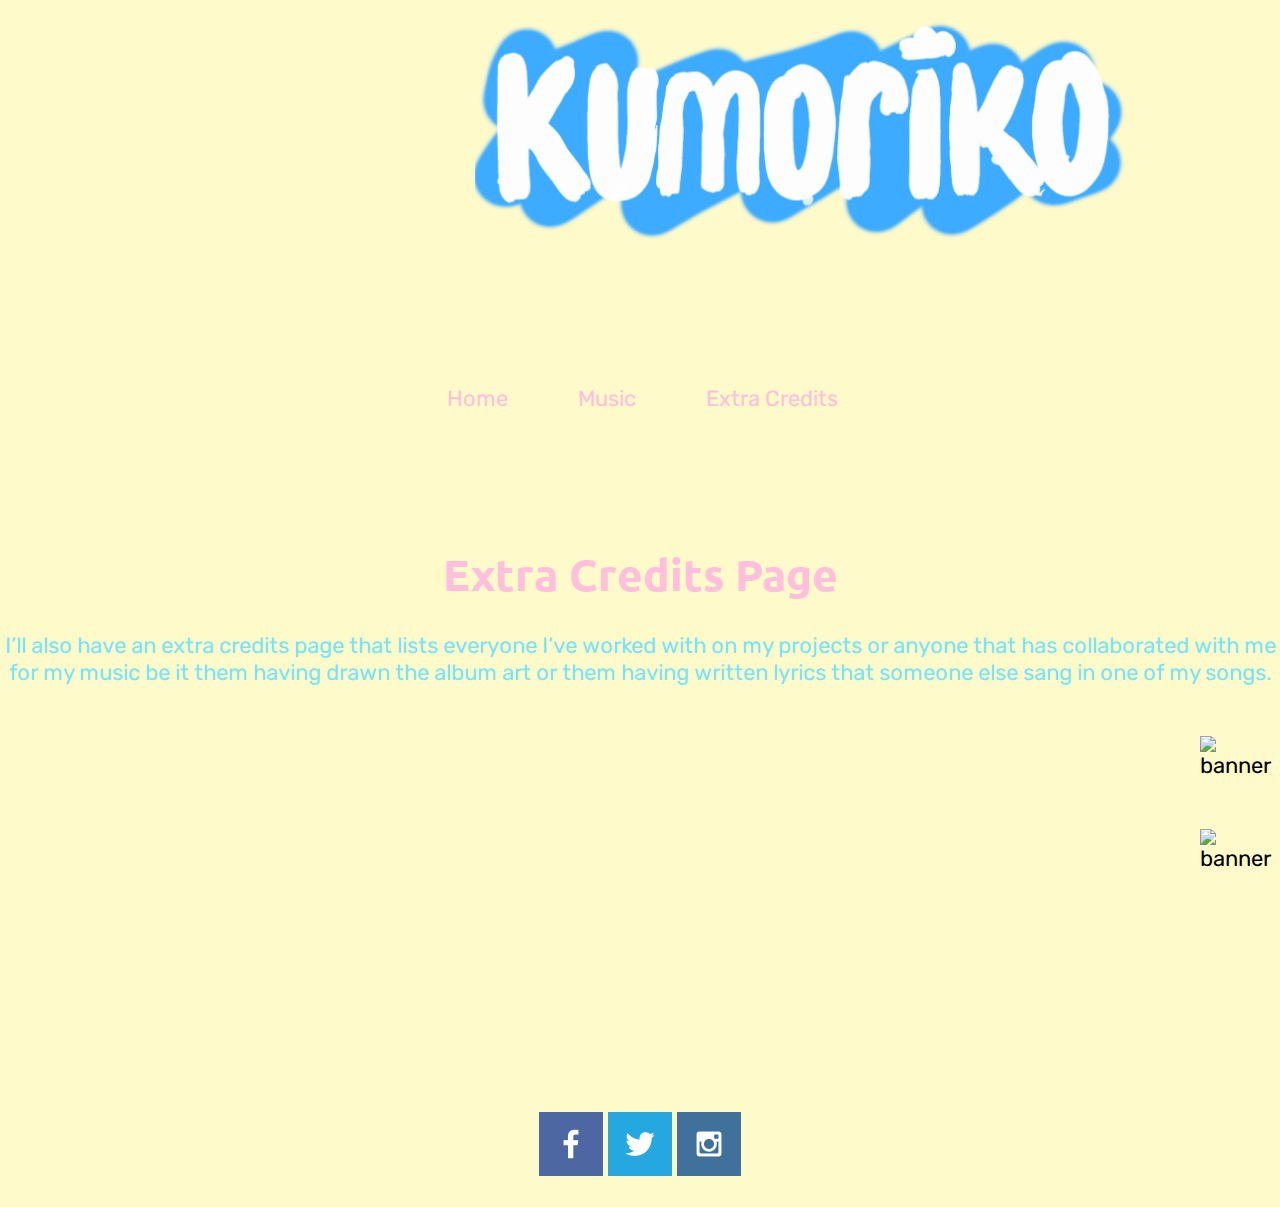
==== extra-credits.html @ 499773eb "3-page site!!" ====
<!DOCTYPE html>
<html lang="en">
<head>
    <style>
@import url('https://fonts.googleapis.com/css2?family=Rubik:wght@300&family=Ubuntu:wght@300&display=swap');
</style>
    <link rel="stylesheet" href="styles/style.css">
    <meta charset="UTF-8">
    <meta http-equiv="X-UA-Compatible" content="IE=edge">
    <meta name="viewport" content="width=device-width, initial-scale=1.0">
    <title>Kumoriko Music - Music</title>
</head>
<body>
    <div id="content">
        <header>
            <img class="logo" src="images/kumologo.png" alt="kumo logo">
            <nav>
                <a href="index.html">Home</a>
                <a href="music.html">Music</a>
                <a href="extra-credits.html">Extra Credits</a>
            </nav>
        </header>
            <section id="paragraphs">
                <h1 class="home-title">Extra Credits Page</h1>
                <p1>
                    I’ll also have an extra credits page that lists everyone I’ve worked with on my projects or anyone that has collaborated with me for my music be it them having drawn the album art or them having written lyrics that someone else sang in one of my songs. 
                </p1>
            </section>
        </div>
        <div>
            <img class="img1" src="images/cam clouds kumoriko banner.jpg" alt="banner">
            <img class="img2" src="images/nephi portrait by momocha.png" alt="banner">
        </div>
        <footer>
            <div class="social">
                <a href="https://facebook.com" target="_blank">
                    <img src="images/facebook.png" alt="fb icon">
                </a>
                <a href="https://twitter.com" target="_blank">
                    <img src="images/twitter.png" alt="twitter icon">
                </a>
                <a href="https://instagram.com" target="_blank">
                    <img src="images/instagram.png" alt="instagram icon">
                </a>
            </div>
        </footer>
    </div>
</body>
</html>
---- styles/style.css ----
#content {
    max-width: 1600px;
    margin: 0 auto;
}
#home-grid {
    display: grid;
    grid-template-columns: 10fr;
}
nav a {
    text-align: center;
    text-decoration: none;
}
nav {
    padding-right: 145px;
    display: flex;
    justify-content: center;
}
#paragraphs, .paragraph-2-title, .paragraph-3-title {
    text-align: center;
}
main section {
    text-align: center;
    box-sizing: border-box;
}
#background {
    height: 725px;
    grid-column: 1/11;
    grid-row: 4/9;
}

body {
    background-color: #FFFAC9;
    font-family: 'Rubik', Arial, Helvetica, sans-serif;
    font-size: 22px;
    margin: 0;
    padding: 0;
}
header {
    background-color: #FFFAC9;
    display: grid;
    grid-template-columns: 150px auto;
}
nav a:hover {
    background-color: #FFC7B4;
    color: #FFFAC9;
}
.book, .join {
    background-color: #75E5F8;
    color: #FFFAC9;
    text-decoration: none;
    font-size: 18px;
    padding: 15px 30px;
    margin-top: 50px;
    border-radius: 5px;
}
.book:hover, .join:hover {
    background-color: #FFC7B4;
    color: #FFFAC9;
}
#background {
    background-color: #FFFAC9;
}
.msg {
    background-color: #FFFAC9;
    line-height: 1.5em;
    padding: 35px;
    grid-column: 6/10;
    grid-row: 6/7;
    box-shadow: 5px 5px 10px #6f7364;
}
footer {
    background-color: #FFFAC9;
    color: #FFBFDD;
    padding: 25px 50px;
    margin-top: 200px;
    display: flex;
    justify-content: space-around;
    align-items: center;
}

nav a {
    background-color: #FFFAC9;
    color: #FFBFDD;
    padding: 35px;
    margin-top: 350px;
}
.home-title, .paragraph-2-title, .paragraph-3-title {
    background-color: #FFFAC9;
    color: #FFBFDD;
    font-family: 'Ubuntu', Arial, Helvetica, sans-serif;
    font-size: 2em;
    margin-top: 10px;
}
h4, h5, h6 {
    background-color: #FFFAC9;
    color: #FFBFDD;
    text-align: center;
}
p1, p2, p3 {
    background-color: #FFFAC9;
    color: #75E5F8;
    text-align: center;
}
h2 {
    background-color: #FFFAC9;
    color: #FFBFDD;
    margin: 0;
}
.msg h2 {
    background-color: #FFFAC9;
    color: #FFBFDD;
}
.msg p {
    background-color: #FFFAC9;
    color: #FFBFDD;
    font-size: .8em;
    padding-bottom: 15px;
}
footer a {
    background-color: #FFFAC9;
    color: #FFBFDD;
    text-decoration: none;
}
footer a:hover {
    color: #75E5F8;
}
.logo {
    padding-left: 475px;
    width: 650px;
    display: flex;
    justify-content: center;
}
#paragraphs {
    grid-column: 2/3;
    grid-row: 1/3;
    margin-top: 100px;
}
footer p {
    font-size: 1.2em;
}
footer p a:hover {
    text-decoration: underline;
}
footer .social img {
    padding-top: 15px;
}
#paragraph {
    text-align: center;
    font-size: larger;
} 

.img1 {
    padding-top: 50px;
    padding-left: 1200px;
    width: 800px;
}
.img2 {
    padding-top: 50px;
    padding-left: 1200px;
    width: 800px;
}

@media screen and (max-width: 900px) {
    .home-grid {
        display: block;
        height: auto;
    }
    nav, footer {
        flex-direction: column;
    }
    nav a {
        display: block;
        padding: 15px;
    }
    #paragraphs {
        margin-top: 0;
    }
    #paragraphs h4 {
        display: none;
    }
    .home-title {
        font-size: 25px;
        color: #6f7364;
    }
    #background {
        display: none;
    }
    footer {
        margin-top: 25px;
    }
}
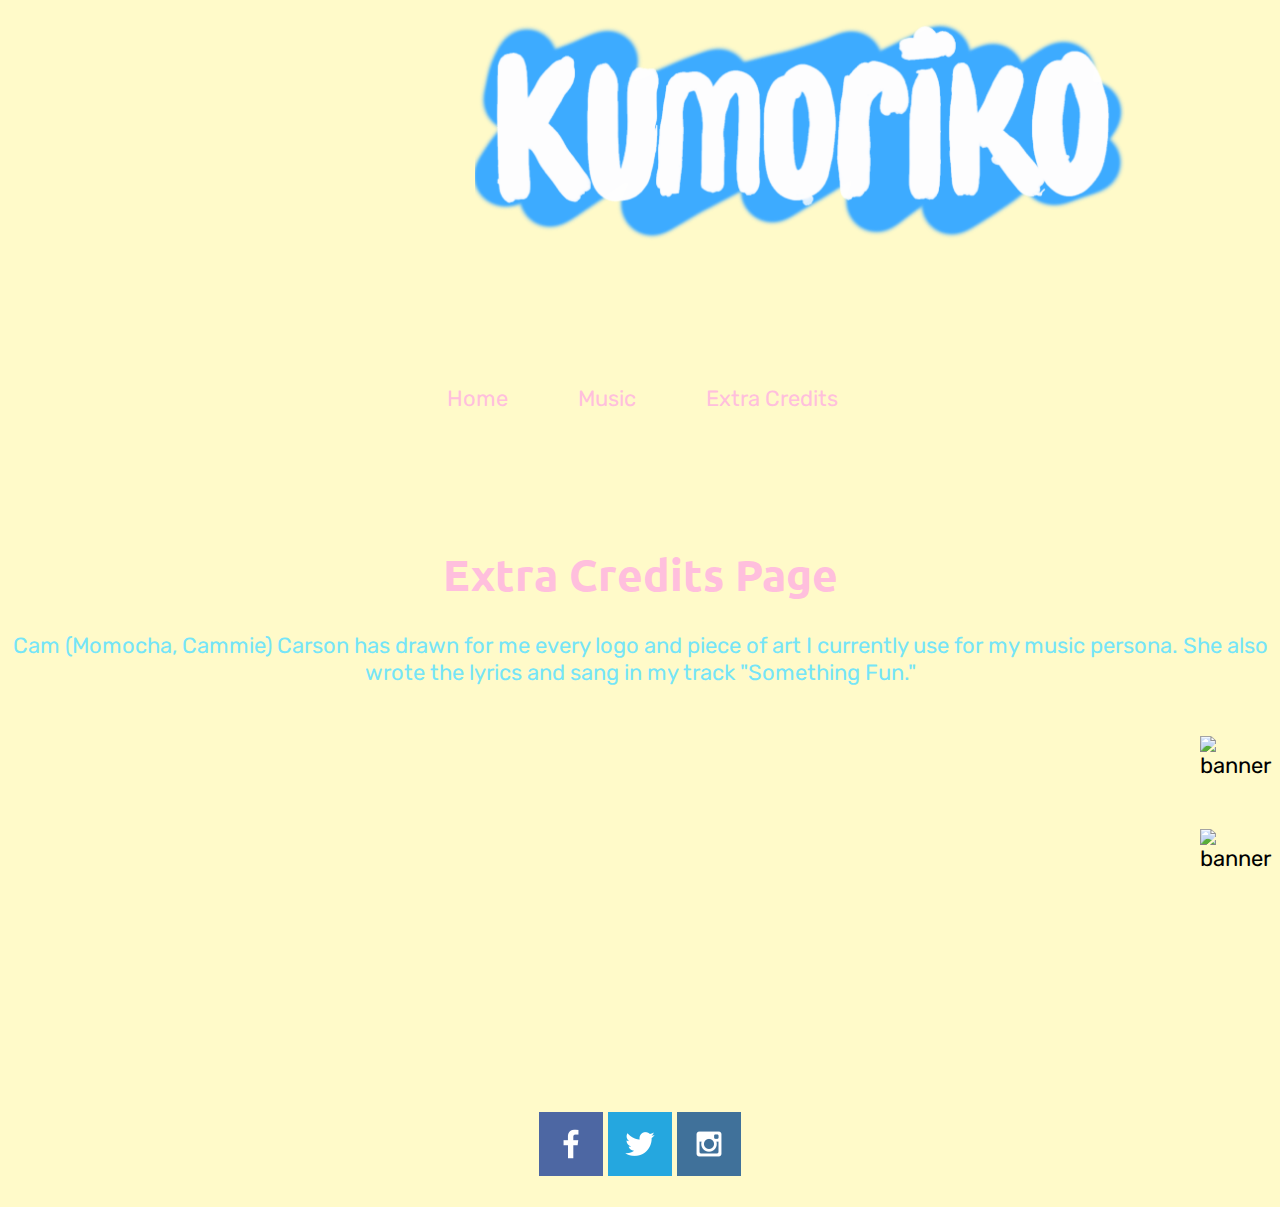
==== commit a1a35dfb: "week 11" ====
--- a/extra-credits.html
+++ b/extra-credits.html
@@ -23,7 +23,7 @@
             <section id="paragraphs">
                 <h1 class="home-title">Extra Credits Page</h1>
                 <p1>
-                    I’ll also have an extra credits page that lists everyone I’ve worked with on my projects or anyone that has collaborated with me for my music be it them having drawn the album art or them having written lyrics that someone else sang in one of my songs. 
+                    Cam (Momocha, Cammie) Carson has drawn for me every logo and piece of art I currently use for my music persona. She also wrote the lyrics and sang in my track "Something Fun."
                 </p1>
             </section>
         </div>
